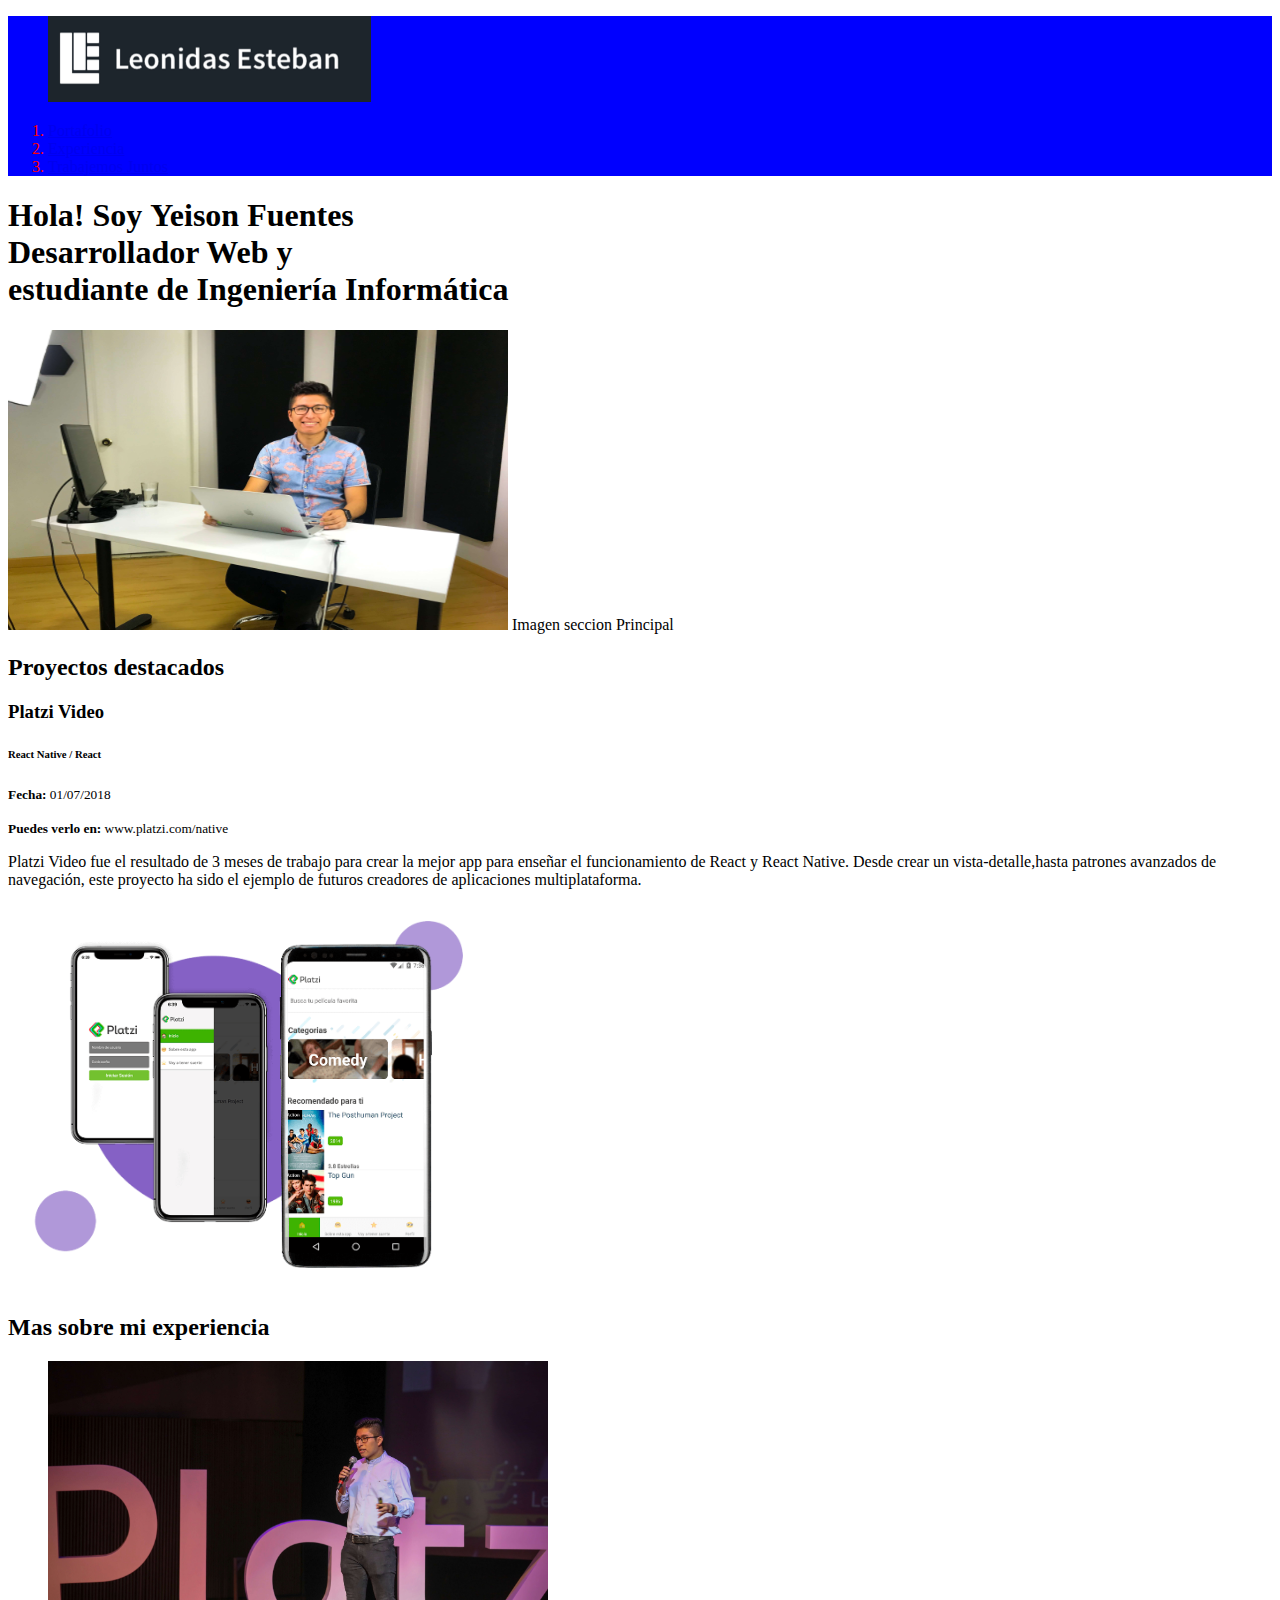
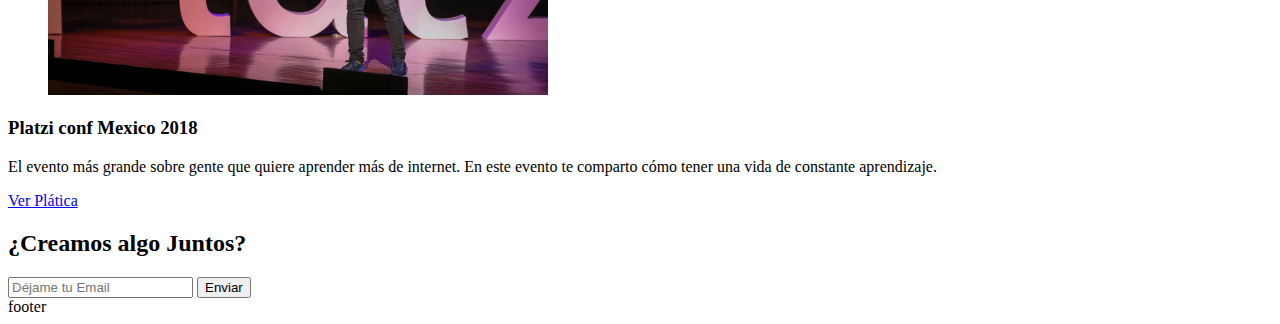
==== index2.html @ b9ed7aa1 "Casi terminado el html" ====
<!DOCTYPE html>
<html lang="es">
	<head>
		<title>Portafolio Yeison Fuentes</title>
		<link rel="icon" type="image.png" href="img/favicon.png">
		<meta charset="utf-8">
		<style type="text/css" media="screen">
			header
			{
				background: green;
			}
		</style><!-- Estilos internos -->
	</head>
	<body>

		<header style="color:red; background: blue;"><!--Estilos en linea -->
			<figure>
				<img src="img/logo.png" alt="Logo de yeisonfuentes.com">
			</figure>
			<nav>
				<ol>
					<li><a href="#portafolio" title="">Portafolio</a></li>
					<li><a href="#experiencia" title="">Experiencia</a></li>
					<li><a href="#trabajemos" title="">Trabajemos Juntos</a></li>
				</ol>
			</nav>
		</header>

		<section>
			<h1>Hola! Soy <strong>Yeison Fuentes</strong><br><strong>Desarrollador Web</strong> y <br>estudiante de <strong>Ingeniería Informática</strong></h1>
		</section>
		<img src="img/hero.jpg" alt="Imagen principal del sitio" width="500" height="300"> Imagen seccion Principal

		<section id="portafolio">
			<h2>Proyectos destacados</h2>
			<article>
				<h3>Platzi Video</h3>
				<h6>React Native / React</h6>
				<p><small><strong>Fecha:</strong> 01/07/2018</small></p>
				<p><small><strong>Puedes verlo en:</strong> www.platzi.com/native</small></p>
				<p>
						Platzi Video fue el resultado de 3 meses de trabajo para crear la mejor app para enseñar el funcionamiento de React y React Native. Desde crear un vista-detalle,hasta patrones avanzados de navegación, este proyecto ha sido el ejemplo de futuros creadores de aplicaciones multiplataforma.
				</p>
				<img src="img/platzi-video-react-native.png" alt="Proyecto del curso de react native" width="500">
			</article>
		</section>
		
		<section id="experiencia">
			<h2>Mas sobre mi experiencia</h2>
			<article>
				<figure>
					<img src="img/platzi-conf.jpg" alt="" width="500">					
				</figure>
				<h3>Platzi conf Mexico 2018</h3>
				<p>
					El evento más grande sobre gente que quiere aprender más de internet. En este evento te comparto cómo tener una vida de constante aprendizaje.
				</p>
				<a href="https://www.youtube.com/watch?v=BIS7cWGgJg0" target="_blank" title="">Ver Plática</a>

			</article>
		</section>
		<section id="trabajemos">
			<form action="" method="" accept-charset="utf-8">
				<h2>¿Creamos algo Juntos?</h2>
				<input type="text" name="" placeholder="Déjame tu Email" ">
				<button value="">Enviar</button>
			</form>

		</section>

		<footer>footer</footer>
	
	</body>
</html>
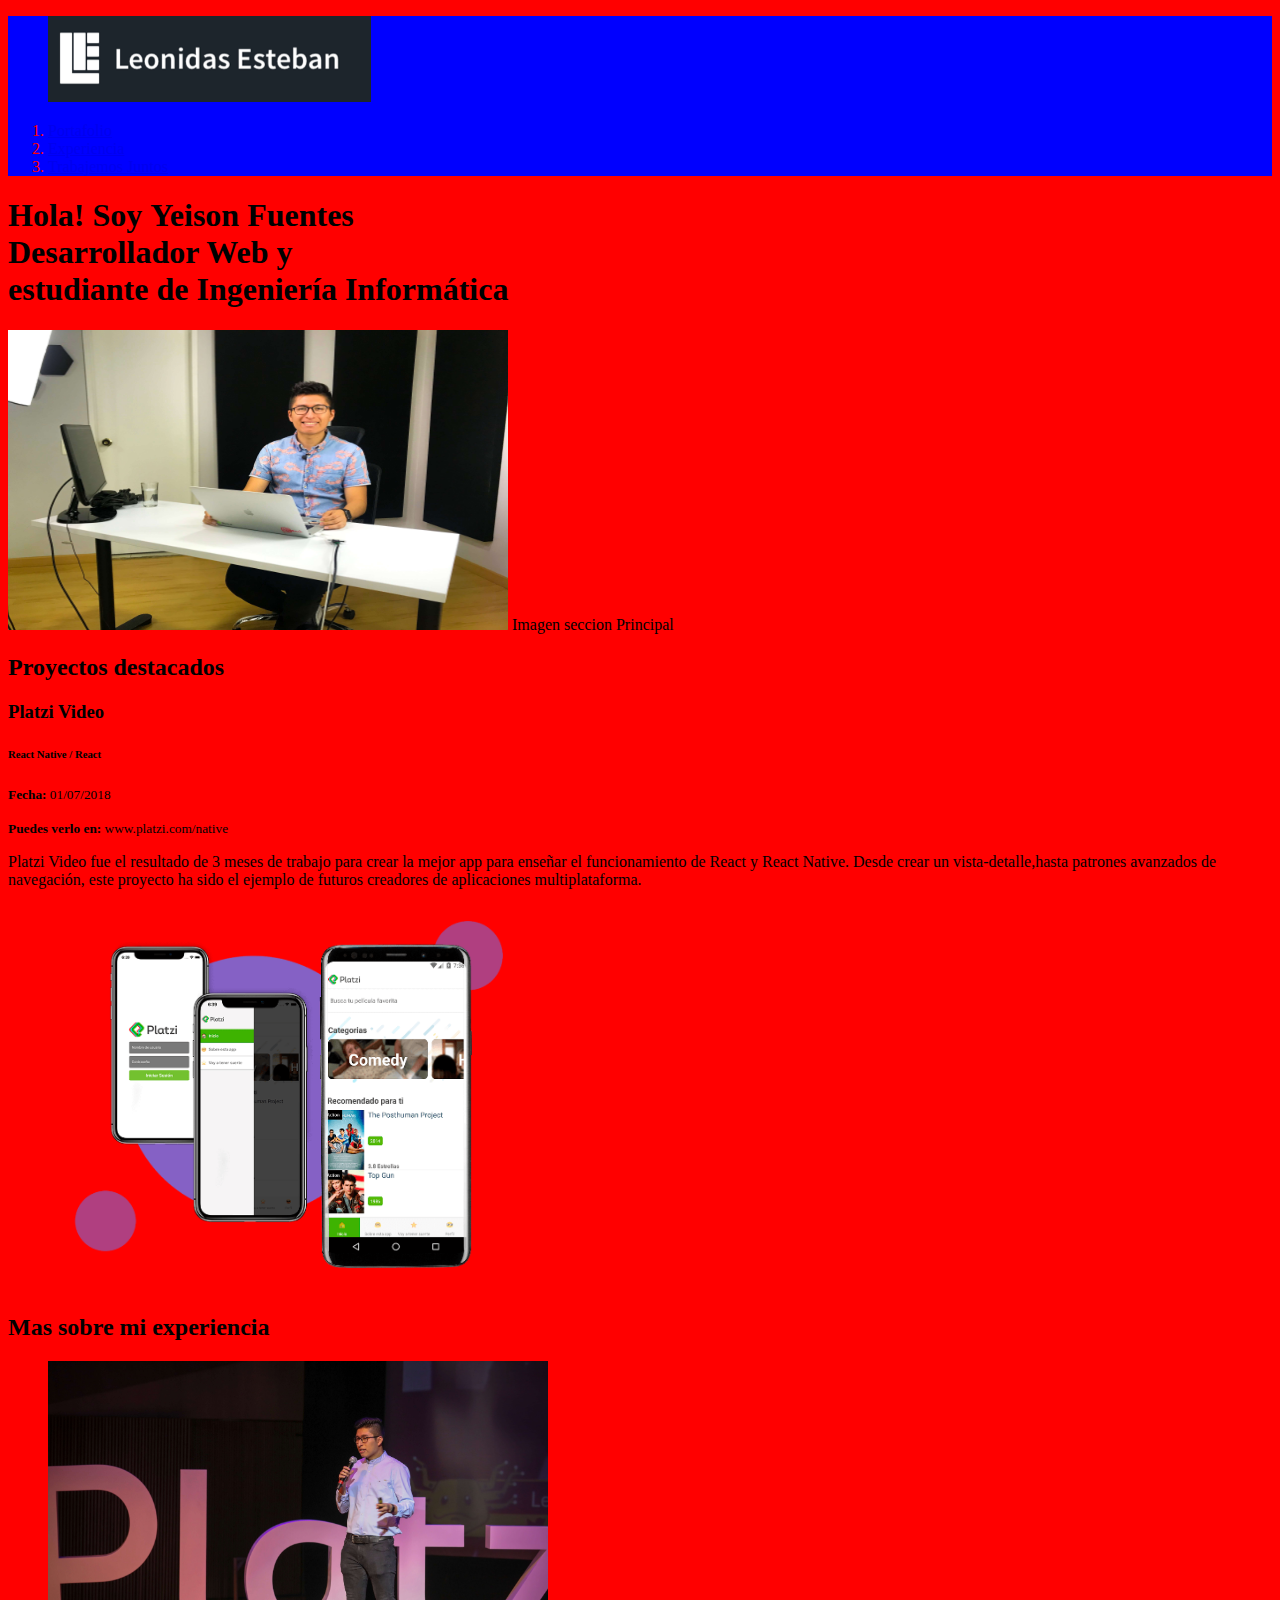
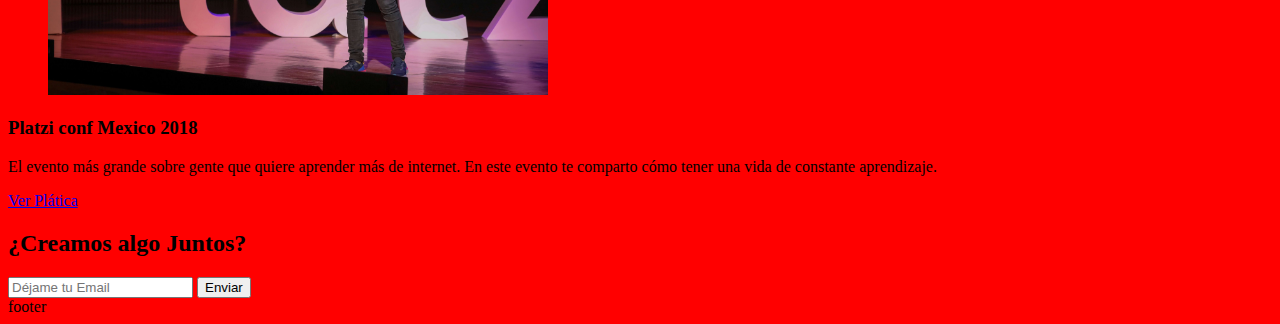
==== commit c49502ab: "Terminado html" ====
--- a/index2.html
+++ b/index2.html
@@ -10,57 +10,61 @@
 				background: green;
 			}
 		</style><!-- Estilos internos -->
+		<link rel="stylesheet" type="text/css" href="css/estilo.css">
 	</head>
 	<body>
 
-		<header style="color:red; background: blue;"><!--Estilos en linea -->
-			<figure>
+		<header style="color:red; background: blue;" class="header"><!--Estilos en linea -->
+			<figure  class="logo">
 				<img src="img/logo.png" alt="Logo de yeisonfuentes.com">
 			</figure>
-			<nav>
+			<nav class="menu">
 				<ol>
-					<li><a href="#portafolio" title="">Portafolio</a></li>
-					<li><a href="#experiencia" title="">Experiencia</a></li>
-					<li><a href="#trabajemos" title="">Trabajemos Juntos</a></li>
+					<li><a class="link" href="#portafolio" title="">Portafolio</a></li>
+					<li><a class="link" href="#experiencia" title="">Experiencia</a></li>
+					<li><a class="link" href="#trabajemos" title="">Trabajemos Juntos</a></li>
 				</ol>
 			</nav>
 		</header>
 
-		<section>
+		<section class="hero">
 			<h1>Hola! Soy <strong>Yeison Fuentes</strong><br><strong>Desarrollador Web</strong> y <br>estudiante de <strong>Ingeniería Informática</strong></h1>
 		</section>
 		<img src="img/hero.jpg" alt="Imagen principal del sitio" width="500" height="300"> Imagen seccion Principal
 
-		<section id="portafolio">
+		<section id="portafolio"	class="portfolio">
 			<h2>Proyectos destacados</h2>
-			<article>
-				<h3>Platzi Video</h3>
-				<h6>React Native / React</h6>
-				<p><small><strong>Fecha:</strong> 01/07/2018</small></p>
-				<p><small><strong>Puedes verlo en:</strong> www.platzi.com/native</small></p>
-				<p>
+			<article class="project">
+				<h3 class="project-title">Platzi Video</h3>
+				<h6 class="project-course">React Native / React</h6>
+				<p class="project-date"><small><strong>Fecha:</strong> 01/07/2018</small></p>
+				<p class="project-url"><small><strong>Puedes verlo en:</strong> www.platzi.com/native</small></p>
+				<p class="project-description">
 						Platzi Video fue el resultado de 3 meses de trabajo para crear la mejor app para enseñar el funcionamiento de React y React Native. Desde crear un vista-detalle,hasta patrones avanzados de navegación, este proyecto ha sido el ejemplo de futuros creadores de aplicaciones multiplataforma.
 				</p>
-				<img src="img/platzi-video-react-native.png" alt="Proyecto del curso de react native" width="500">
+				<figure class="project-imageContainer">
+					<img class="project-image" src="img/platzi-video-react-native.png" alt="Proyecto del curso de react native" width="500">					
+				</figure>
+				
 			</article>
 		</section>
 		
 		<section id="experiencia">
 			<h2>Mas sobre mi experiencia</h2>
-			<article>
-				<figure>
-					<img src="img/platzi-conf.jpg" alt="" width="500">					
+			<article class="event">
+				<figure class="event-imageContainer">
+					<img class="event-image" src="img/platzi-conf.jpg" alt="" width="500">					
 				</figure>
-				<h3>Platzi conf Mexico 2018</h3>
-				<p>
+				<h3 class="event-title">Platzi conf Mexico 2018</h3>
+				<p class="event-description">
 					El evento más grande sobre gente que quiere aprender más de internet. En este evento te comparto cómo tener una vida de constante aprendizaje.
 				</p>
-				<a href="https://www.youtube.com/watch?v=BIS7cWGgJg0" target="_blank" title="">Ver Plática</a>
+				<a class="event-url" href="https://www.youtube.com/watch?v=BIS7cWGgJg0" target="_blank" title="">Ver Plática</a>
 
 			</article>
 		</section>
-		<section id="trabajemos">
-			<form action="" method="" accept-charset="utf-8">
+		<section id="trabajemos" class="contact">
+			<form class="form-email" action="" method="" accept-charset="utf-8">
 				<h2>¿Creamos algo Juntos?</h2>
 				<input type="text" name="" placeholder="Déjame tu Email" ">
 				<button value="">Enviar</button>
@@ -68,7 +72,7 @@
 
 		</section>
 
-		<footer>footer</footer>
+		<footer class="footer">footer</footer>
 	
 	</body>
 </html>--- a/css/estilo.css
+++ b/css/estilo.css
@@ -0,0 +1,25 @@
+/*Reglas
+	Selectores
+	Declaraciones	
+	Propiedades
+	Valores*/
+
+body/*Selector de etiquta*/
+{
+	background: red !important;
+}
+
+/*Selector descendente
+body header div nav ol li a
+{
+
+}*/
+
+/*Selector de clase
+.link
+{}*/
+
+/*Selector de id
+#portafolio 
+{
+}*/